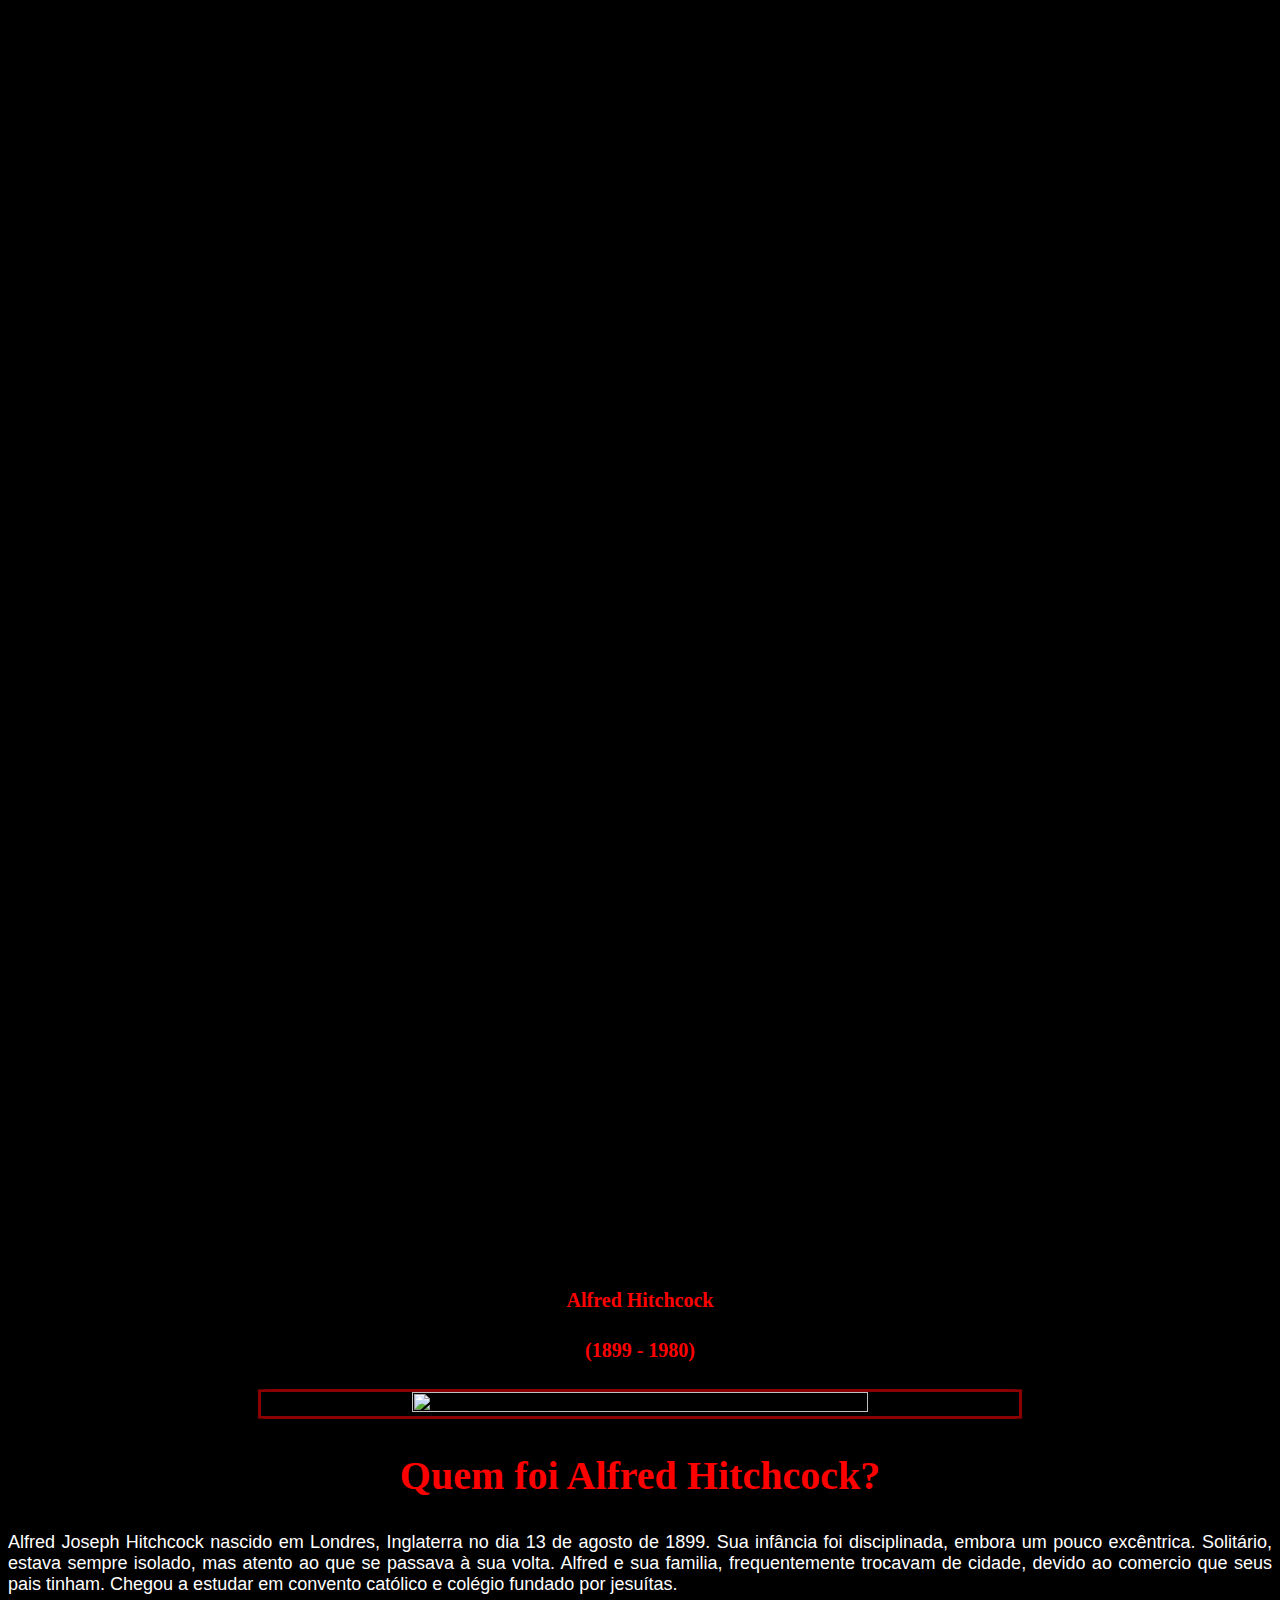
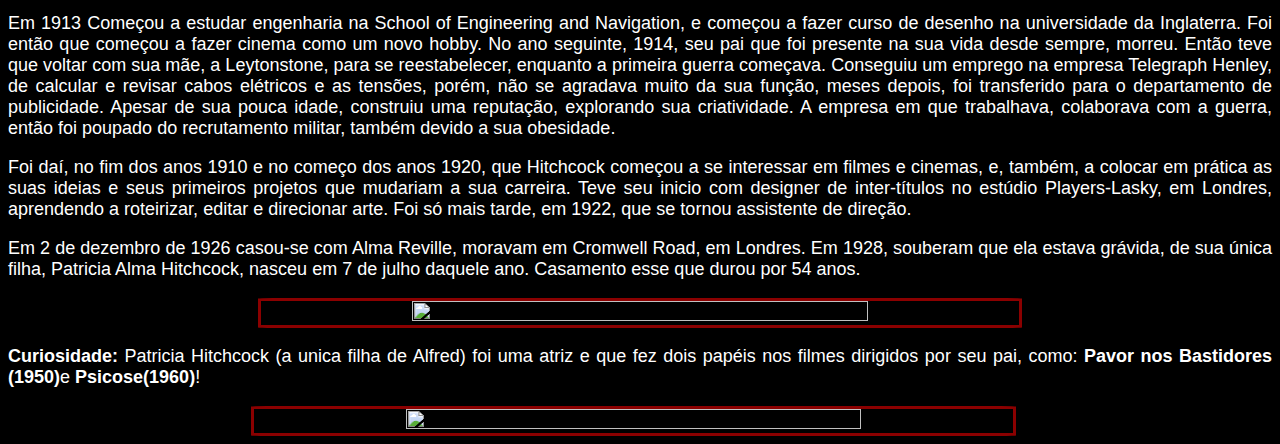
==== index.html @ d1038844 "svg" ====
<!doctype html>
<html lang="pt-br">

<head>
    <title>Alfred Hitchcock</title>

    <meta charset="utf-8">
    <meta name="viewport" content="width=device-width, initial-scale=1.0">

    <link rel="stylesheet" href="./style.css">
    <link rel="icon" href="./imagens/alfred-hitchcock.jpg" type="image/jpg">
</head>

<body>
    <header><!-- header para a aba superior em moblies -->
        <img src="./imagens/menu.svg" >
    </header>
    <main><!-- é aqui que vai ficar toda a biografia -->
        <section>

            <h1>Alfred Hitchcock</h1>
            <h4>(1899 - 1980)</h4>

            <img src="./imagens/Alfred-Hitchcock.png" >

            <h2>Quem foi Alfred Hitchcock?</h2>

            <p>Alfred Joseph Hitchcock nascido em Londres, Inglaterra no dia 13 de agosto de 1899. Sua infância foi disciplinada, embora um pouco excêntrica. Solitário, estava sempre isolado, mas atento ao que se passava à sua volta. Alfred e sua familia, frequentemente trocavam de cidade, devido ao comercio que seus pais tinham. Chegou a estudar em convento católico e colégio fundado por jesuítas.</p>

            <p>Em 1913 Começou a estudar engenharia na School of Engineering and Navigation, e começou a fazer curso de desenho na universidade da Inglaterra. Foi então que começou a fazer cinema como um novo hobby. No ano seguinte, 1914, seu pai que foi presente na sua vida desde sempre, morreu. Então teve que voltar com sua mãe, a Leytonstone, para se reestabelecer, enquanto a primeira guerra começava. Conseguiu um emprego na empresa Telegraph Henley, de calcular e revisar cabos elétricos e as tensões, porém, não se agradava muito da sua função, meses depois, foi transferido para o departamento de publicidade. Apesar de sua pouca idade, construiu uma reputação, explorando sua criatividade. A empresa em que trabalhava, colaborava com a guerra, então foi poupado do recrutamento militar, também devido a sua obesidade.</p>

            <p>Foi daí, no fim dos anos 1910 e no começo dos anos 1920, que Hitchcock começou a se interessar em filmes e cinemas, e, também, a colocar em prática as suas ideias e seus primeiros projetos que mudariam a sua carreira. Teve seu inicio com designer de inter-títulos no estúdio Players-Lasky, em Londres, aprendendo a roteirizar, editar e direcionar arte. Foi só mais tarde, em 1922, que se tornou assistente de direção.</p>

            <p>Em 2 de dezembro de 1926 casou-se com Alma Reville, moravam em Cromwell Road, em Londres. Em 1928, souberam que ela estava grávida, de sua única filha, Patricia Alma Hitchcock, nasceu em 7 de julho daquele ano. Casamento esse que durou por 54 anos.</p>

            <img src="./imagens/Alfred_Alma.webp" >

            <p><b>Curiosidade:</b> Patricia Hitchcock (a unica filha de Alfred) foi uma atriz e que fez dois papéis nos filmes dirigidos por seu pai, como: <b>Pavor nos Bastidores (1950)</b>e <b>Psicose(1960)</b>!</p>

            <img src="./imagens/pat_hitchcock.webp" >
>

        </section>
    </main>
    <footer><!-- aqui ficam as fontes de pesquisa e alguns adendos -->
        <address></address>
    </footer>
    <script src="./script.js"></script>
</body>

</html>
---- style.css ----
body {
    background-color: black;
}

h1, h4 {
    font-family: 'Times New Roman', Times, serif;
    text-align: center;
    font-size: 20px;
    color: red;
}

section {
    text-align: center;
}

section img {
    width: 60%;
    height: 60%;
    border-radius: 2%;
    border: solid;
    border-color: darkred;
}

h2 {
    font-family: 'Times New Roman', Times, serif;
    font-size: 40px;
    color:red;
}

p {
    font-family: 'Gill Sans', 'Gill Sans MT', Calibri, 'Trebuchet MS', sans-serif;
    font-size: 18px;
    text-align: justify;
    color: white;
}
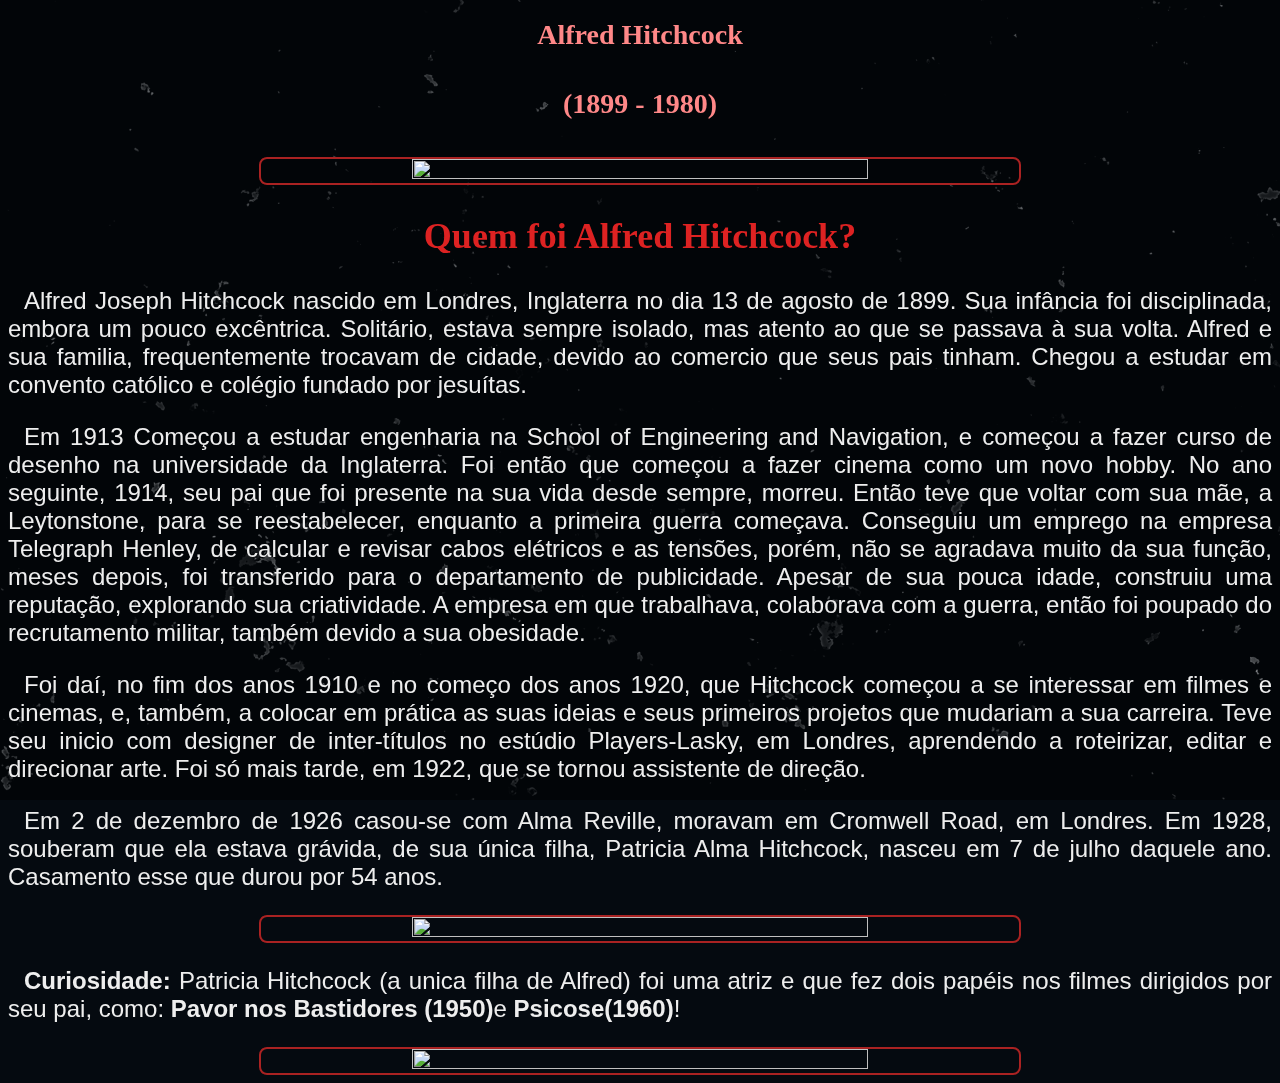
==== commit 95a2d3b4: "a7 semi final" ====
--- a/index.html
+++ b/index.html
@@ -1,52 +1,43 @@
-<!doctype html>
-<html lang="pt-br">
-
-<head>
-    <title>Alfred Hitchcock</title>
-
-    <meta charset="utf-8">
-    <meta name="viewport" content="width=device-width, initial-scale=1.0">
-
-    <link rel="stylesheet" href="./style.css">
-    <link rel="icon" href="./imagens/alfred-hitchcock.jpg" type="image/jpg">
-</head>
-
-<body>
-    <header><!-- header para a aba superior em moblies -->
-        <img src="./imagens/menu.svg" >
-    </header>
-    <main><!-- é aqui que vai ficar toda a biografia -->
-        <section>
-
-            <h1>Alfred Hitchcock</h1>-
-            <h4>(1899 - 1980)</h4>
-
-            <img src="./imagens/Alfred-Hitchcock.png" >
-
-            <h2>Quem foi Alfred Hitchcock?</h2>
-
-            <p>Alfred Joseph Hitchcock nascido em Londres, Inglaterra no dia 13 de agosto de 1899. Sua infância foi disciplinada, embora um pouco excêntrica. Solitário, estava sempre isolado, mas atento ao que se passava à sua volta. Alfred e sua familia, frequentemente trocavam de cidade, devido ao comercio que seus pais tinham. Chegou a estudar em convento católico e colégio fundado por jesuítas.</p>
-
-            <p>Em 1913 Começou a estudar engenharia na School of Engineering and Navigation, e começou a fazer curso de desenho na universidade da Inglaterra. Foi então que começou a fazer cinema como um novo hobby. No ano seguinte, 1914, seu pai que foi presente na sua vida desde sempre, morreu. Então teve que voltar com sua mãe, a Leytonstone, para se reestabelecer, enquanto a primeira guerra começava. Conseguiu um emprego na empresa Telegraph Henley, de calcular e revisar cabos elétricos e as tensões, porém, não se agradava muito da sua função, meses depois, foi transferido para o departamento de publicidade. Apesar de sua pouca idade, construiu uma reputação, explorando sua criatividade. A empresa em que trabalhava, colaborava com a guerra, então foi poupado do recrutamento militar, também devido a sua obesidade.</p>
-
-            <p>Foi daí, no fim dos anos 1910 e no começo dos anos 1920, que Hitchcock começou a se interessar em filmes e cinemas, e, também, a colocar em prática as suas ideias e seus primeiros projetos que mudariam a sua carreira. Teve seu inicio com designer de inter-títulos no estúdio Players-Lasky, em Londres, aprendendo a roteirizar, editar e direcionar arte. Foi só mais tarde, em 1922, que se tornou assistente de direção.</p>
-
-            <p>Em 2 de dezembro de 1926 casou-se com Alma Reville, moravam em Cromwell Road, em Londres. Em 1928, souberam que ela estava grávida, de sua única filha, Patricia Alma Hitchcock, nasceu em 7 de julho daquele ano. Casamento esse que durou por 54 anos.</p>
-
-            <img src="./imagens/Alfred_Alma.webp" >
-
-            <p><b>Curiosidade:</b> Patricia Hitchcock (a unica filha de Alfred) foi uma atriz e que fez dois papéis nos filmes dirigidos por seu pai, como: <b>Pavor nos Bastidores (1950)</b>e <b>Psicose(1960)</b>!</p>
-
-            <img src="./imagens/pat_hitchcock.webp" >
->
-
-        </section>
-    </main>
-    <footer><!-- aqui ficam as fontes de pesquisa e alguns adendos -->
-        <address></address>
-    </footer>
-    <script src="./script.js"></script>
-</body>
-
-</html>
+<!doctype html >
+<html lang="pt-br" >
+
+<head>
+    <title>Alfred Hitchcock</title>
+
+    <meta charset="utf-8" />
+    <meta name="viewport" content="width=device-width, initial-scale=1.0" />
+
+    <link rel="stylesheet" href="./style.css" />
+    <link rel="stylesheet" href="./responsivo.css" />
+
+    <link rel="icon" href="./imagens/alfred-hitchcock.jpg" type="image/jpg" />
+</head>
+
+<body>
+    <main>
+        <img id="fundo" src="./imagens/bonita-achei.jpg" />
+
+        <h1>Alfred Hitchcock</h1>
+
+        <h4>(1899 - 1980)</h4>
+
+        <img src="./imagens/Alfred-Hitchcock.png" />
+
+        <h2>Quem foi Alfred Hitchcock?</h2>
+
+        <p>Alfred Joseph Hitchcock nascido em Londres, Inglaterra no dia 13 de agosto de 1899. Sua infância foi disciplinada, embora um pouco excêntrica. Solitário, estava sempre isolado, mas atento ao que se passava à sua volta. Alfred e sua familia, frequentemente trocavam de cidade, devido ao comercio que seus pais tinham. Chegou a estudar em convento católico e colégio fundado por jesuítas.</p>
+
+        <p>Em 1913 Começou a estudar engenharia na School of Engineering and Navigation, e começou a fazer curso de desenho na universidade da Inglaterra. Foi então que começou a fazer cinema como um novo hobby. No ano seguinte, 1914, seu pai que foi presente na sua vida desde sempre, morreu. Então teve que voltar com sua mãe, a Leytonstone, para se reestabelecer, enquanto a primeira guerra começava. Conseguiu um emprego na empresa Telegraph Henley, de calcular e revisar cabos elétricos e as tensões, porém, não se agradava muito da sua função, meses depois, foi transferido para o departamento de publicidade. Apesar de sua pouca idade, construiu uma reputação, explorando sua criatividade. A empresa em que trabalhava, colaborava com a guerra, então foi poupado do recrutamento militar, também devido a sua obesidade.</p>
+
+        <p>Foi daí, no fim dos anos 1910 e no começo dos anos 1920, que Hitchcock começou a se interessar em filmes e cinemas, e, também, a colocar em prática as suas ideias e seus primeiros projetos que mudariam a sua carreira. Teve seu inicio com designer de inter-títulos no estúdio Players-Lasky, em Londres, aprendendo a roteirizar, editar e direcionar arte. Foi só mais tarde, em 1922, que se tornou assistente de direção.</p>
+
+        <p>Em 2 de dezembro de 1926 casou-se com Alma Reville, moravam em Cromwell Road, em Londres. Em 1928, souberam que ela estava grávida, de sua única filha, Patricia Alma Hitchcock, nasceu em 7 de julho daquele ano. Casamento esse que durou por 54 anos.</p>
+
+        <img src="./imagens/Alfred_Alma.webp" />
+
+        <p><b>Curiosidade:</b> Patricia Hitchcock (a unica filha de Alfred) foi uma atriz e que fez dois papéis nos filmes dirigidos por seu pai, como: <b>Pavor nos Bastidores (1950)</b>e <b>Psicose(1960)</b>!</p>
+
+        <img src="./imagens/pat_hitchcock.webp" />
+    </main>
+</body>
+</html>
--- a/style.css
+++ b/style.css
@@ -1,35 +1,49 @@
 body {
-    background-color: black;
+    background-color: #050a10; 
 }
 
 h1, h4 {
-    font-family: 'Times New Roman', Times, serif;
+    font-family: 'Times New Roman', 'Times', serif;
     text-align: center;
-    font-size: 20px;
-    color: red;
+    font-size: 28px;
+    color: #f88;
 }
 
-section {
+h2 {
+    font-family: 'Times New Roman', 'Times', serif;
+    font-size: 36px;
+    color:#d22;
+}
+
+main {
     text-align: center;
 }
 
-section img {
+img:not(#fundo) {
     width: 60%;
     height: 60%;
-    border-radius: 2%;
-    border: solid;
-    border-color: darkred;
+    border-radius: 8px;
+    border-style: solid;
+    border-width: 2px;
+    border-color: #a22;
 }
 
-h2 {
-    font-family: 'Times New Roman', Times, serif;
-    font-size: 40px;
-    color:red;
+img#fundo {
+    display: static;
+    position: fixed;
+    top: 0;
+    left: 0;
+    z-index: -1;
+    opacity: 0.5;
 }
 
 p {
-    font-family: 'Gill Sans', 'Gill Sans MT', Calibri, 'Trebuchet MS', sans-serif;
-    font-size: 18px;
+    font-family: 'Gill Sans', 'Gill Sans MT', 'Calibri', 'Trebuchet MS', sans-serif;
+    font-size: 24px;
     text-align: justify;
-    color: white;
+    color: #eee;
+
+    &::first-letter {
+        padding-left: 16px;
+    }
 }
